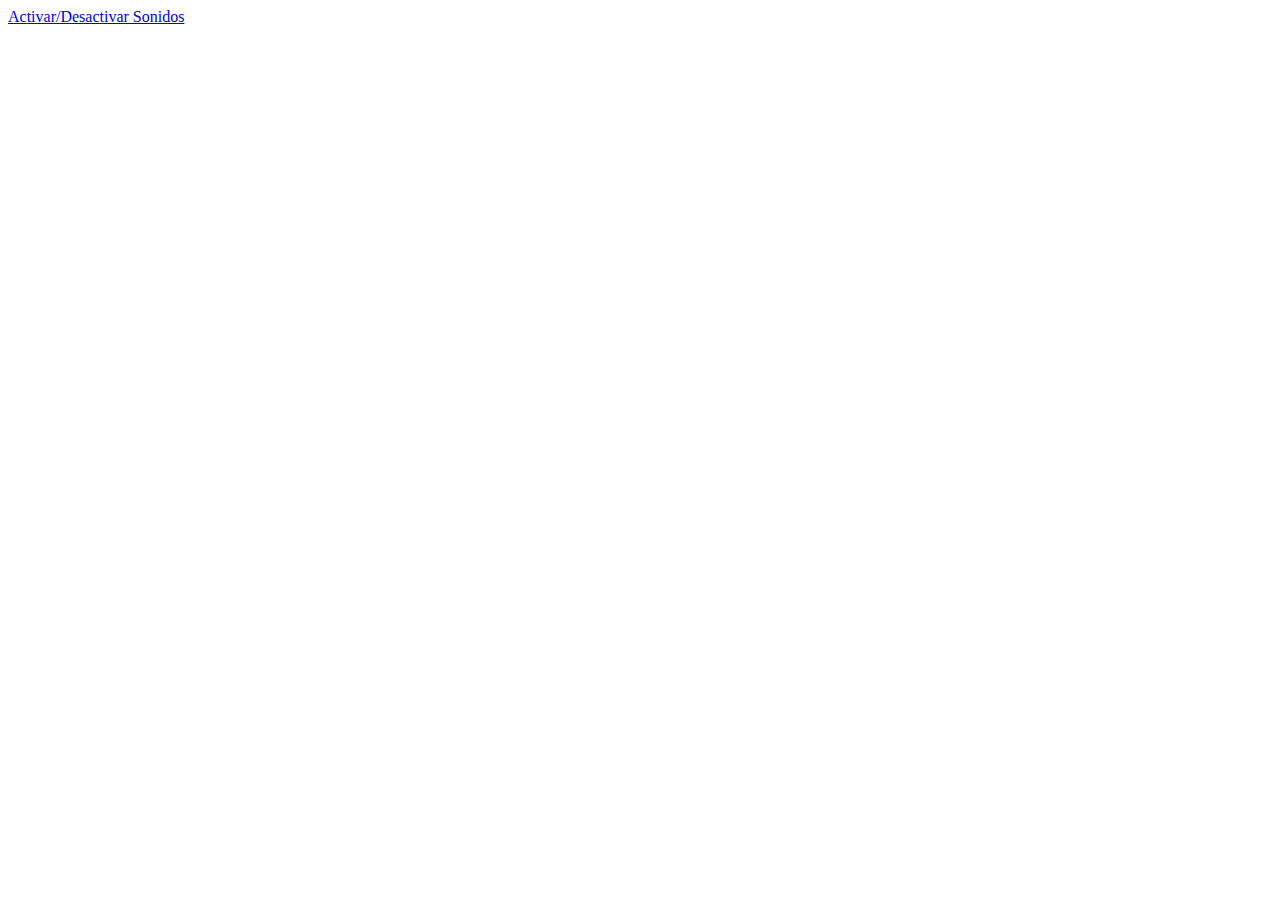
==== app.html @ 015be9f5 "commit inicial" ====
<!DOCTYPE html>
<html lang="es">

<head>
    <meta charset="UTF-8">
    <meta name="viewport" content="width=device-width, initial-scale=1.0">
    <title>redirigiendo...</title>
</head>

<body>
    <a id="toggleSoundButton" href="index.html">Activar/Desactivar Sonidos</a>
</body>

</html>
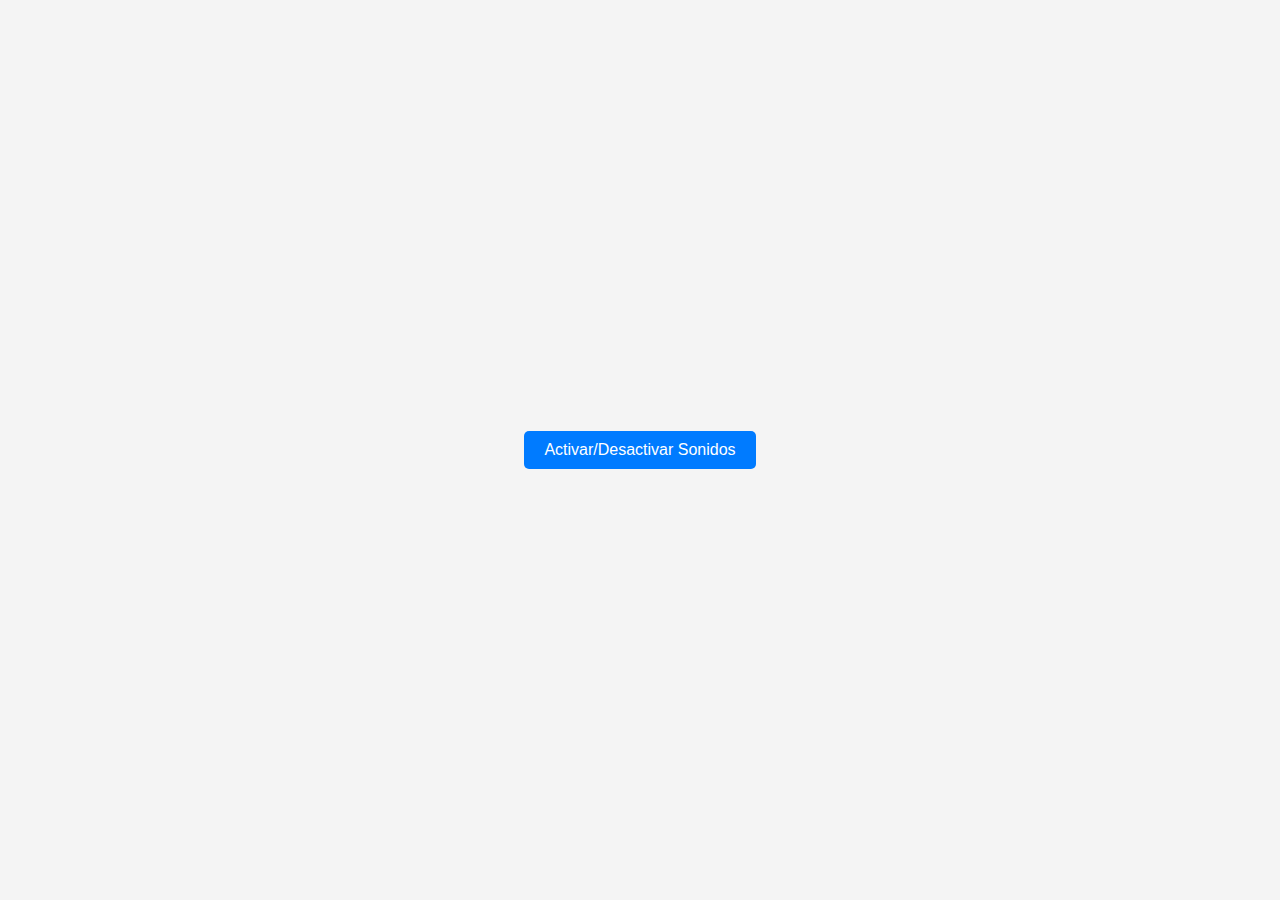
==== commit 5390c402: "agregando diseño" ====
--- a/app.html
+++ b/app.html
@@ -4,11 +4,36 @@
 <head>
     <meta charset="UTF-8">
     <meta name="viewport" content="width=device-width, initial-scale=1.0">
-    <title>redirigiendo...</title>
+    <title>Redirigiendo...</title>
+    <style>
+        body {
+            font-family: Arial, sans-serif;
+            background-color: #f4f4f4;
+            margin: 0;
+            padding: 0;
+            display: flex;
+            justify-content: center;
+            align-items: center;
+            height: 100vh;
+        }
+
+        #toggleSoundButton {
+            padding: 10px 20px;
+            background-color: #007bff;
+            color: #fff;
+            text-decoration: none;
+            border-radius: 5px;
+            transition: background-color 0.3s ease;
+        }
+
+        #toggleSoundButton:hover {
+            background-color: #0056b3;
+        }
+    </style>
 </head>
 
 <body>
     <a id="toggleSoundButton" href="index.html">Activar/Desactivar Sonidos</a>
 </body>
 
-</html>+</html>
